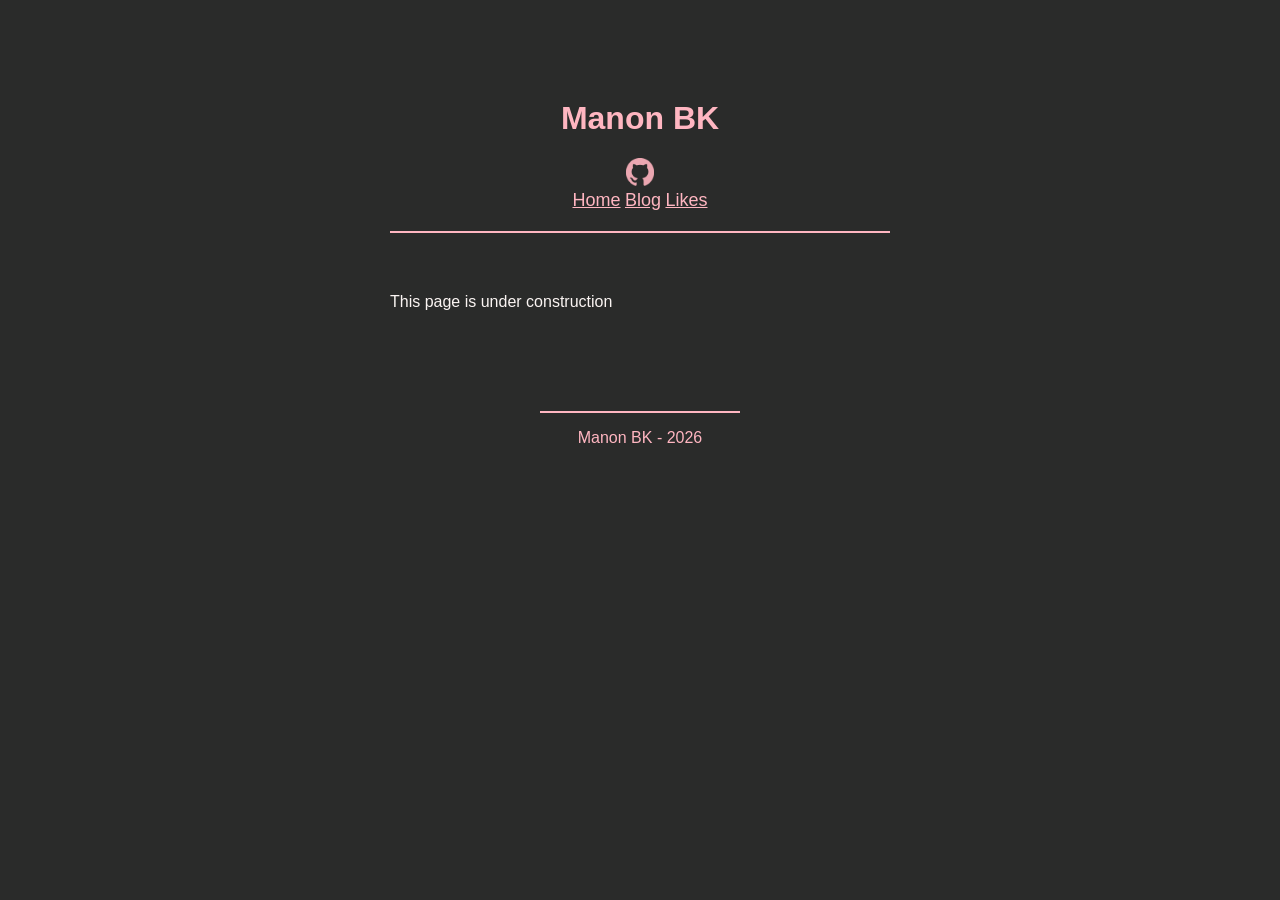
==== blog.html @ e29b9c63 "version1" ====
<!DOCTYPE html>
<html lang="en">
<head>
    <meta charset="UTF-8">
    <meta name="viewport" content="width=device-width, initial-scale=1.0">
    <title>ManonBK - Blog</title>
    <link rel="stylesheet" href="style.css" />
</head>
<body>
    <header>
      <h1>Manon BK</h1>
      <nav>
        <a class="logo" href="https://github.com/manonbk" target="_blank" title="github">
          <img src="image/GitHub.png" alt="Github" width="28">
        </a>
      </nav>
      <nav id="onlgetbloc">
        <a class="onglet" href="index.html" title="Home">Home</a>
        <a class="onglet" href="blog.html" title="Blog">Blog</a>
        <a class="onglet" href="likes.html" title="Likes">Likes</a>
      </nav>
    </header> 

    <div class="page">
        <p>
            This page is under construction
        </p>
    </div>
    
    <footer>
      <p id="footertext">
        Manon BK - 2026
      </p>
    </footer>
</body>
</html>
---- style.css ----
:root { 
    --bg: #2A2B2A;
    --fg:  #FBF5F3;
    --primary: lightpink;
    --secondary : #832161;;
}

/*blocks*/

body {
    background-color: var(--bg);
    font-family: Tahoma, Verdana, sans-serif;
}

header {
    margin-top : 100px;
    margin-bottom : 60px;
    margin-right : auto;
    margin-left : auto;
    width: 500px;
    border-bottom : 2px solid var(--primary);
    justify-content: center;
    align-items: center;
    text-align: center;
}

footer{
    margin-top:30px;
    border-top : 2px solid var(--primary);
    margin-right : auto;
    margin-left : auto;
    width: 200px;
    text-align: center;
}

/*texts*/

h1, h2, h3, h4, h5, h6 {
    color : var(--primary)
}

p {
    color: var(--fg);    
}


/* Classes */
.onglet{
    color: var(--primary);
    margin-bottom : 100px;
    font-size: 18px;
}

.page{
    margin-bottom:100px;
    margin-right : auto;
    margin-left : auto;
    width: 500px;
    text-align: left;
}

/*Ids*/
#onlgetbloc{
    margin-bottom: 20px;
}

#errdiv {
    margin:auto;
    width: 80%;
    border: 2px solid var(--secondary);
    padding: 10px;
    justify-content: center;
    align-items: center;
}

#footertext{
    color : var(--primary)
}
/*eeznjez*/
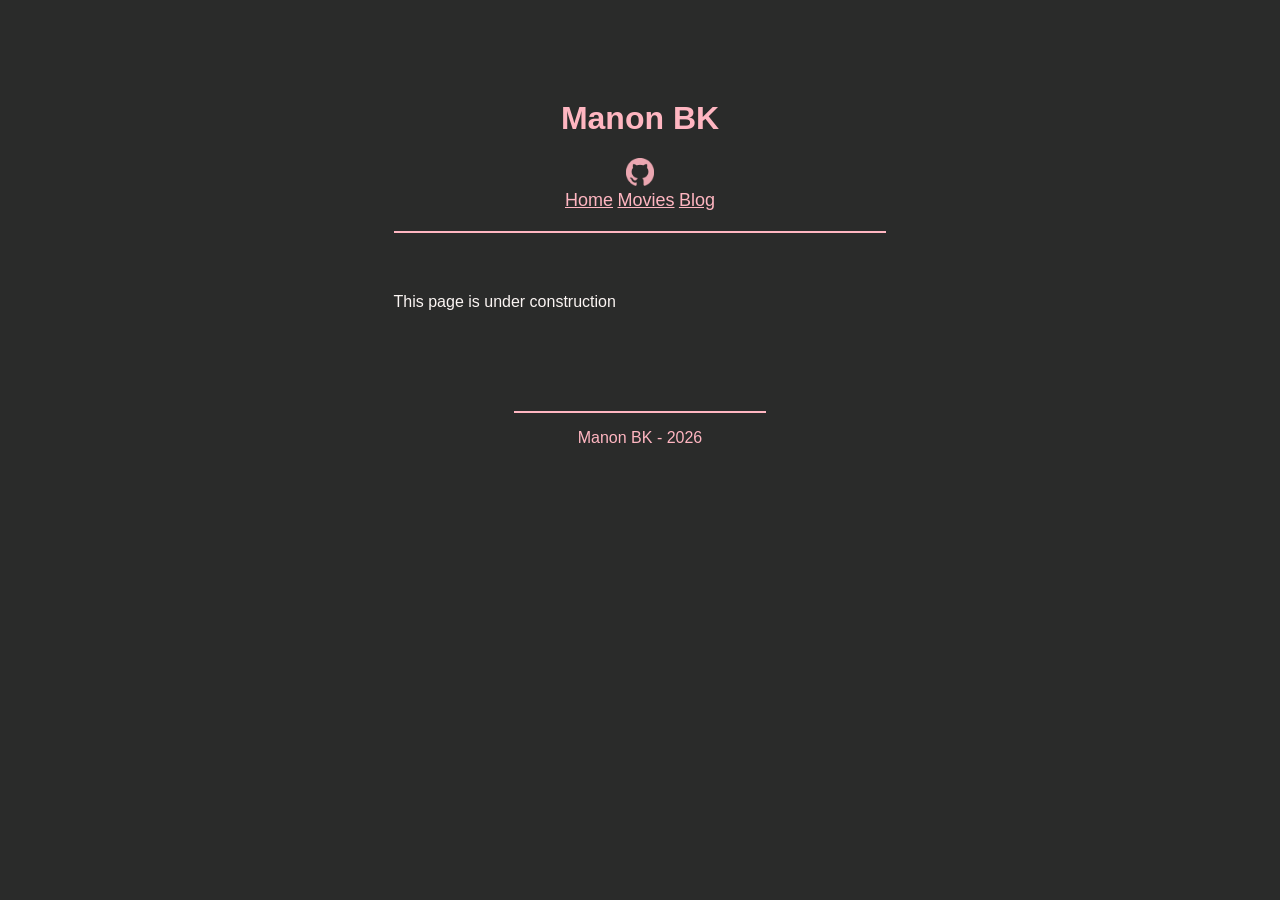
==== commit cefcda89: "movies" ====
--- a/blog.html
+++ b/blog.html
@@ -16,8 +16,8 @@
       </nav>
       <nav id="onlgetbloc">
         <a class="onglet" href="index.html" title="Home">Home</a>
+        <a class="onglet" href="movies.html" title="Movies">Movies</a>
         <a class="onglet" href="blog.html" title="Blog">Blog</a>
-        <a class="onglet" href="likes.html" title="Likes">Likes</a>
       </nav>
     </header> 
 
--- a/style.css
+++ b/style.css
@@ -17,7 +17,7 @@
     margin-bottom : 60px;
     margin-right : auto;
     margin-left : auto;
-    width: 500px;
+    width:39%;
     border-bottom : 2px solid var(--primary);
     justify-content: center;
     align-items: center;
@@ -29,7 +29,7 @@
     border-top : 2px solid var(--primary);
     margin-right : auto;
     margin-left : auto;
-    width: 200px;
+    width: 20%;
     text-align: center;
 }
 
@@ -55,8 +55,25 @@
     margin-bottom:100px;
     margin-right : auto;
     margin-left : auto;
-    width: 500px;
+    width: 39%;
     text-align: left;
+}
+
+/* to align movie image and description */
+.movie {
+  width:100%;
+  overflow:auto;
+}
+.movie div {
+  width:45%;  
+  float:left;
+  margin-top : 10px;
+  margin-bottom : 10px;
+  margin-right : 10px;
+  margin-left : 10px;
+}
+.movie p {
+  align-items: center;
 }
 
 /*Ids*/
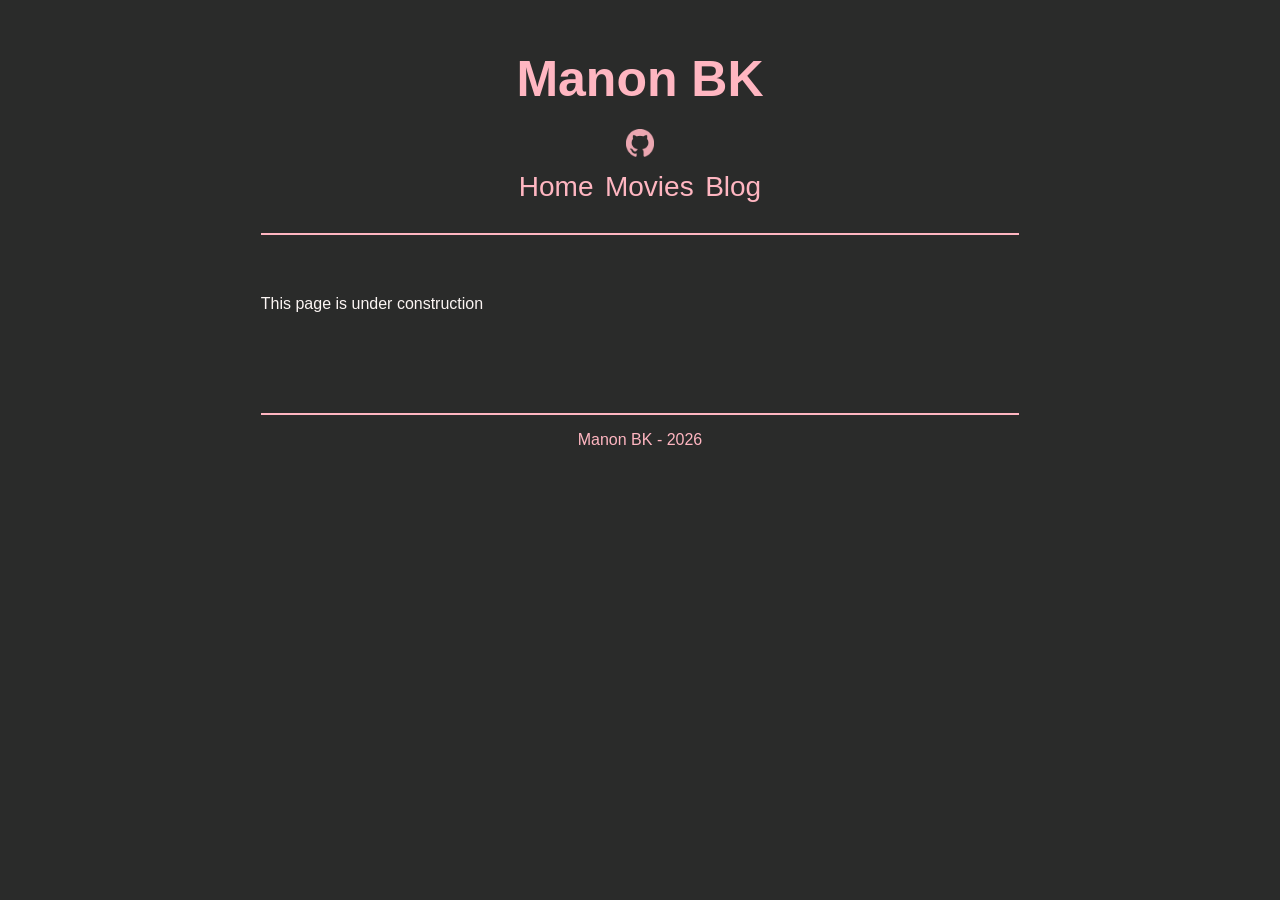
==== commit 34e7bef0: "display change and hover" ====
--- a/blog.html
+++ b/blog.html
@@ -8,7 +8,9 @@
 </head>
 <body>
     <header>
-      <h1>Manon BK</h1>
+      <h1 class="title">
+        <a href="index.html", style>Manon BK</a>
+      </h1>
       <nav>
         <a class="logo" href="https://github.com/manonbk" target="_blank" title="github">
           <img src="image/GitHub.png" alt="Github" width="28">
--- a/style.css
+++ b/style.css
@@ -1,3 +1,5 @@
+/*GENERAL*/
+
 :root { 
     --bg: #2A2B2A;
     --fg:  #FBF5F3;
@@ -5,82 +7,95 @@
     --secondary : #832161;;
 }
 
-/*blocks*/
-
 body {
     background-color: var(--bg);
     font-family: Tahoma, Verdana, sans-serif;
 }
 
+p {
+    color: var(--fg);    
+}
+
+/*HEAD*/
+
 header {
-    margin-top : 100px;
+    margin-top : 50px;
     margin-bottom : 60px;
     margin-right : auto;
     margin-left : auto;
-    width:39%;
+    width:60%;
     border-bottom : 2px solid var(--primary);
     justify-content: center;
     align-items: center;
     text-align: center;
 }
 
-footer{
-    margin-top:30px;
-    border-top : 2px solid var(--primary);
-    margin-right : auto;
-    margin-left : auto;
-    width: 20%;
-    text-align: center;
+.title a {
+    font-size: 50px;
+    text-decoration: none;
+    color: var(--primary);
+}
+.title a:hover {
+    color: var(--secondary);
 }
 
-/*texts*/
+/*MENU*/
 
 h1, h2, h3, h4, h5, h6 {
     color : var(--primary)
 }
 
-p {
-    color: var(--fg);    
+.onglet{
+    color: var(--primary);
+    font-size: 28px;
+    text-decoration-line: none;
+    margin-top:10px;
+}
+
+.onglet:hover{
+    color:var(--secondary);
+}
+
+#onlgetbloc{
+    width:35%;
+    margin:auto;
+    display:flex;
+    justify-content: space-evenly;
+    align-items: center;
+    margin-bottom: 30px;
 }
 
 
-/* Classes */
-.onglet{
-    color: var(--primary);
-    margin-bottom : 100px;
-    font-size: 18px;
-}
+
+/* PAGE */
+
 
 .page{
     margin-bottom:100px;
     margin-right : auto;
     margin-left : auto;
-    width: 39%;
+    width: 60%;
     text-align: left;
 }
 
-/* to align movie image and description */
+/* MOVIE :to align movie image and description */
 .movie {
   width:100%;
-  overflow:auto;
+  display: flex;
+  justify-content: space-between;
 }
 .movie div {
-  width:45%;  
-  float:left;
-  margin-top : 10px;
-  margin-bottom : 10px;
-  margin-right : 10px;
-  margin-left : 10px;
+  display: flex;
+  justify-content: center;
+  align-items: center;
+  width:47%;
 }
 .movie p {
-  align-items: center;
+  text-align: justify;
 }
 
-/*Ids*/
-#onlgetbloc{
-    margin-bottom: 20px;
-}
 
+/*ERROR PAGE*/
 #errdiv {
     margin:auto;
     width: 80%;
@@ -90,7 +105,17 @@
     align-items: center;
 }
 
+/*FOOT*/
+
+footer{
+    margin-top:30px;
+    border-top : 2px solid var(--primary);
+    margin-right : auto;
+    margin-left : auto;
+    width: 60%;
+    text-align: center;
+}
+
 #footertext{
     color : var(--primary)
-}
-/*eeznjez*/+}
